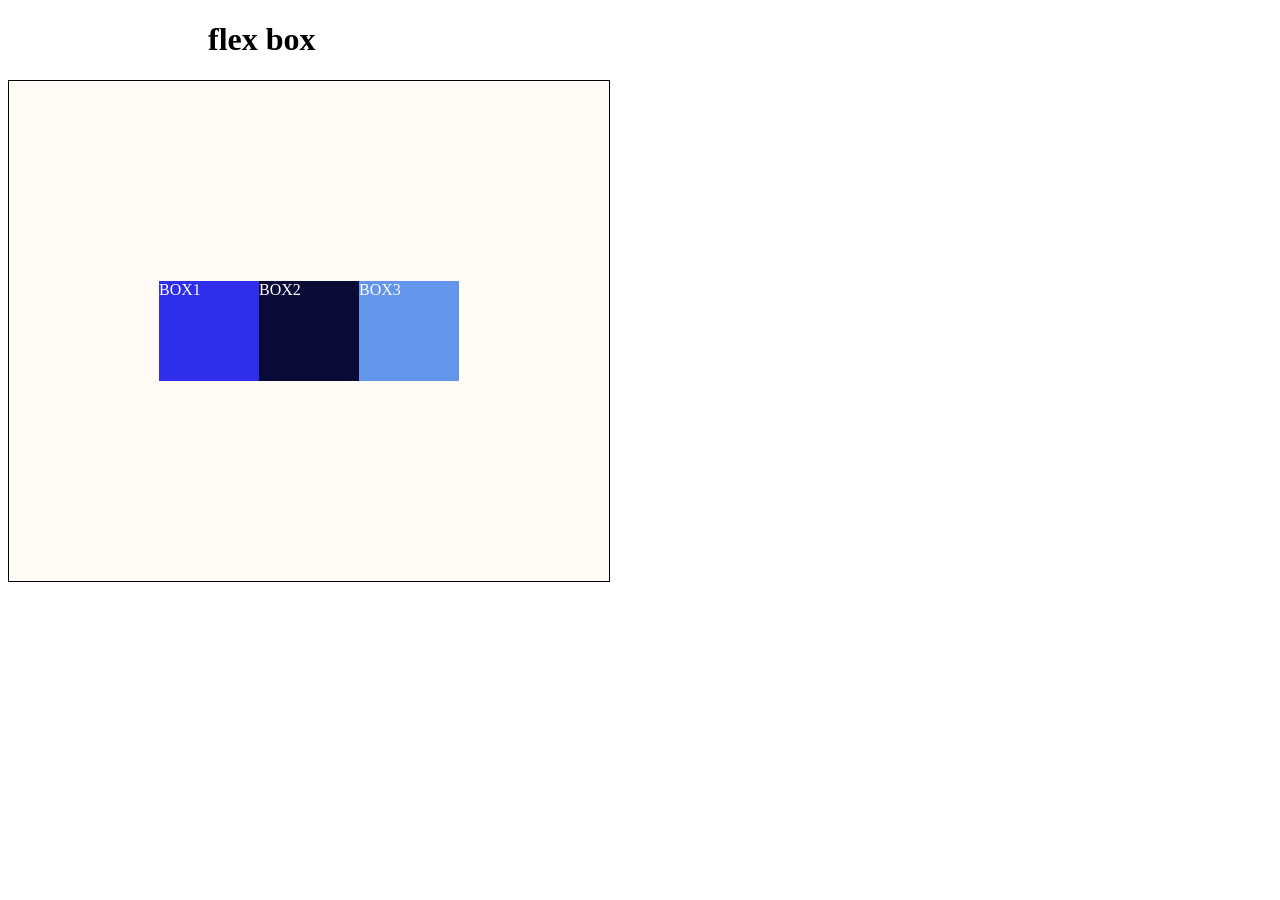
==== float.html @ 16177356 "flex" ====
<!DOCTYPE html>
<html lang="en">
<head>
    <meta charset="UTF-8">
    <meta name="viewport" content="width=device-width, initial-scale=1.0">
    <title>Document</title>
    <Style>
        h1{
            margin-left: 200px;
        }
        .container {
            height: 500px;
            width: 600px;
            border: 1px solid black;
            background-color: rgb(255, 251, 246);
            display: flex;
            /* flex-direction: row-reverse; */
            /* flex-direction: column-reverse; */
            /* justify-content: center; */
            /* justify-content: flex-start; */
            /* justify-content: flex-end; */
            /* justify-content: space-between; */
            /* justify-content: space-evenly; */
            /* justify-content: space-around; */
            /* flex-wrap: wrap; (box derai vayepar container bata tala janxa vanera)*/
            justify-content: center;
            align-items: center;
        }
       .first {
                color: white;
             background-color: rgb(46, 46, 235);
             height: 100px;
             width: 100px;
              /* float: right; */
        }
        .second{
            color: white;
             background-color: rgb(10, 10, 54);
             height: 100px;
             width: 100px;  
        }
        .Third{
            color: white;
            background-color: cornflowerblue;
            height: 100px;
            width: 100px;  
        }
    </Style>
</head>
<body>
    <h1>flex box</h1>
    <div class="container"> 
     <div class="first" id="BOX"> BOX1</div>
     <div class="second" id="BOX"> BOX2 </div>
     <div class="Third" id="box">BOX3 </div>
    </div>
</body>
</html>
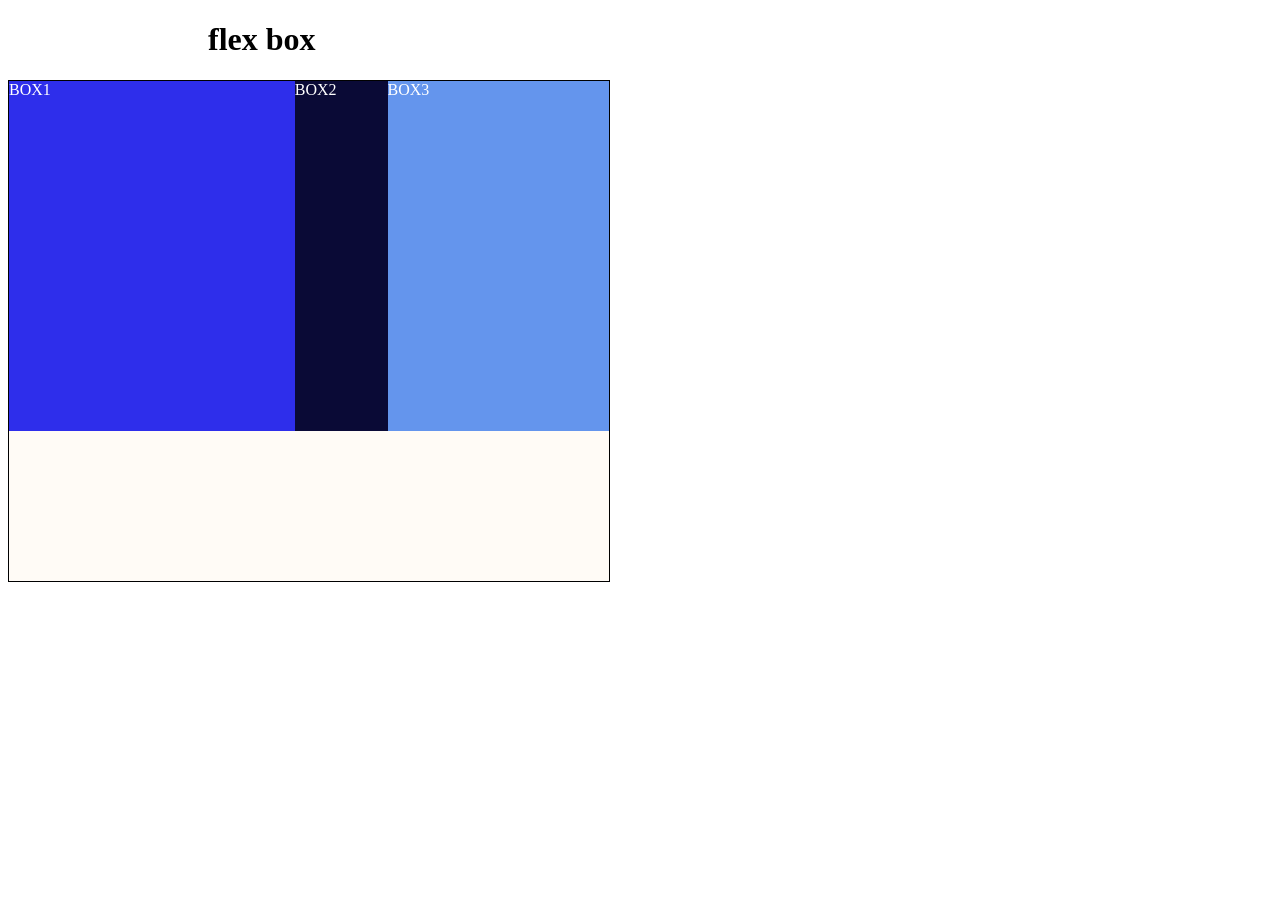
==== commit 44d7e8c4: "items" ====
--- a/float.html
+++ b/float.html
@@ -23,28 +23,45 @@
             /* justify-content: space-evenly; */
             /* justify-content: space-around; */
             /* flex-wrap: wrap; (box derai vayepar container bata tala janxa vanera)*/
-            justify-content: center;
-            align-items: center;
+             /* justify-content: center;  */
+            /* align-items: center; */
+             /* align-content: center;  */
+             /* flex-wrap: wrap; */
         }
        .first {
                 color: white;
              background-color: rgb(46, 46, 235);
-             height: 100px;
-             width: 100px;
+             height: 350px;
+             width: 350px;
               /* float: right; */
+              /* align-self: flex-start; */
         }
         .second{
             color: white;
              background-color: rgb(10, 10, 54);
-             height: 100px;
-             width: 100px;  
+             height: 350px;
+             width: 350px;  
+             /* align-self: center; */
+             flex-shrink: 4;
         }
         .Third{
             color: white;
             background-color: cornflowerblue;
-            height: 100px;
-            width: 100px;  
+            height: 350px;
+            width: 350px; 
+            /* align-self: flex-end;  */
+            flex-shrink: 2;
         }
+        /* .fourth{
+            background-color: rgb(78, 151, 151);
+             height: 100px;
+            width: 150px; 
+        }
+        .fifth{
+            background-color: rgb(44, 94, 76);
+             height: 100px;
+            width: 150px; 
+        } */
     </Style>
 </head>
 <body>
@@ -53,6 +70,8 @@
      <div class="first" id="BOX"> BOX1</div>
      <div class="second" id="BOX"> BOX2 </div>
      <div class="Third" id="box">BOX3 </div>
+      <!-- <div class="fourth" id="BOX"> BOX4 </div>
+     <div class="fifth" id="box">BOX5 </div> -->
     </div>
 </body>
 </html>
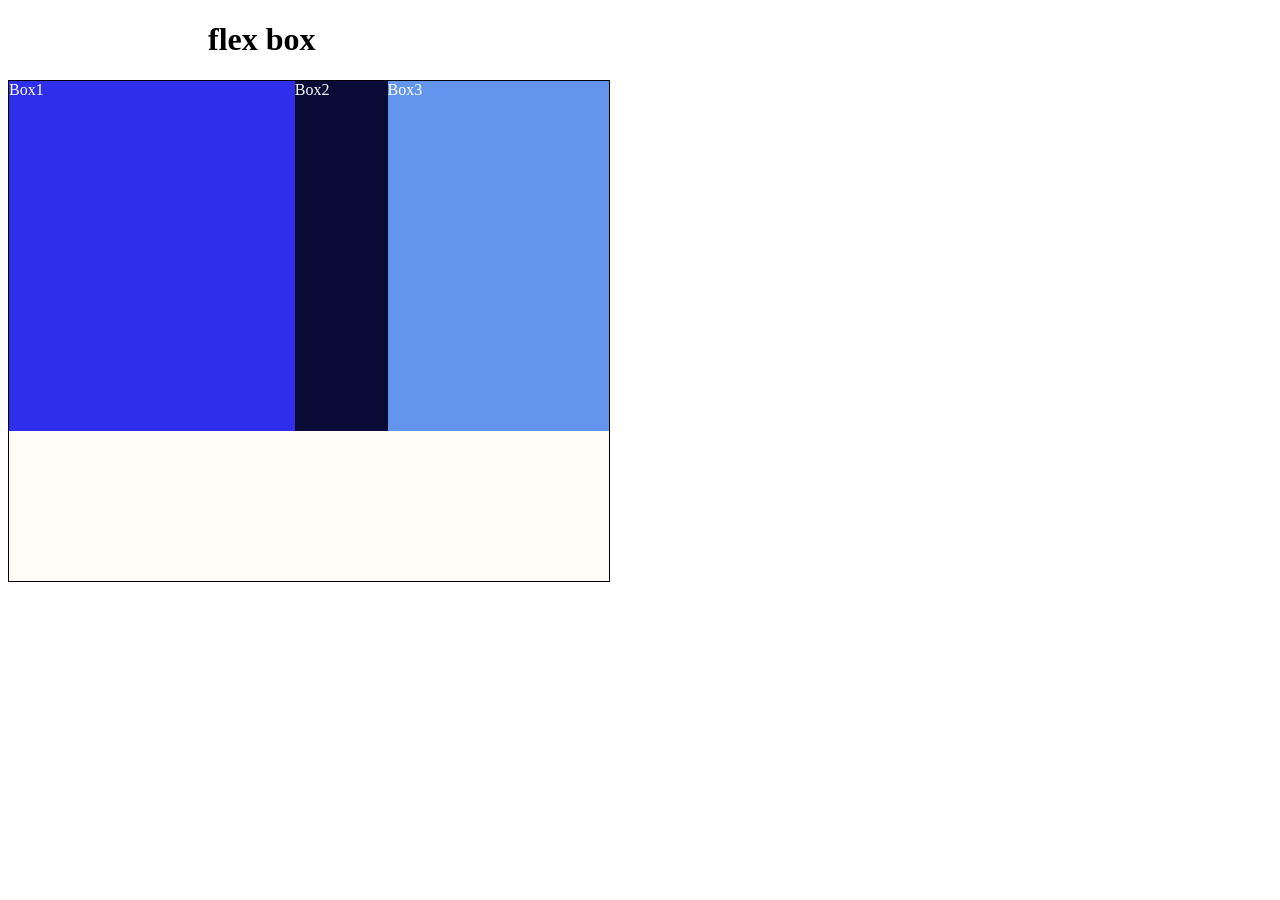
==== commit 5948c144: "media" ====
--- a/float.html
+++ b/float.html
@@ -67,11 +67,11 @@
 <body>
     <h1>flex box</h1>
     <div class="container"> 
-     <div class="first" id="BOX"> BOX1</div>
-     <div class="second" id="BOX"> BOX2 </div>
-     <div class="Third" id="box">BOX3 </div>
-      <!-- <div class="fourth" id="BOX"> BOX4 </div>
-     <div class="fifth" id="box">BOX5 </div> -->
+     <div class="first" id="BOX"> Box1</div>
+     <div class="second" id="BOX"> Box2 </div>
+     <div class="Third" id="box">Box3 </div>
+      <!-- <div class="fourth" id="BOX"> Box4 </div>
+     <div class="fifth" id="box">Box5 </div> -->
     </div>
 </body>
 </html>
